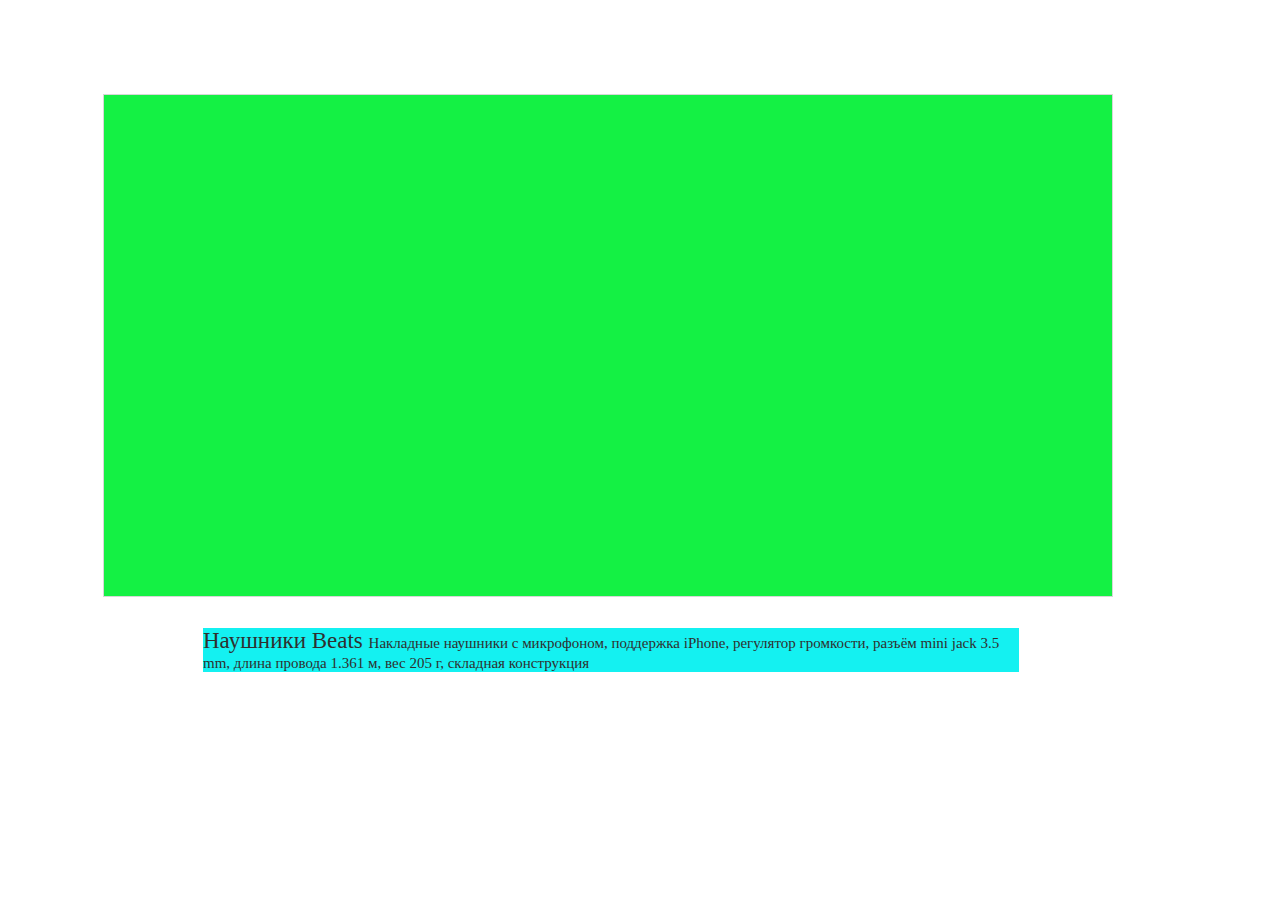
==== lesson-6/index.html @ 68cbf595 "lesson-6" ====
<!DOCTYPE html>
<html>
<head>
    <link rel="stylesheet" href="style.css">
</head>

<body>
    <div class="box">
        <div class="rectangle">
            <div class="rectangle-image">
            </div>
            
            <div class="rectangle-info">
                <span class="title">
                    Наушники Beats
                </span>
                <span class="description">
                        Накладные наушники с микрофоном, поддержка iPhone, регулятор громкости, разъём mini jack 3.5 mm, длина провода 1.361 м, вес 205 г, складная конструкция
                </span>
            </div>
        </div>
    </div>
</body>
</html>
---- lesson-6/style.css ----
* {
    box-sizing: border-box
}

.box {
    width: 1200px;
    height: 675px;
    display: inline-block;
}

.rectangle {
    width: 1010px;
    height: 503px;
    border: 1px solid #d7d7d7;
    background-color: #14f144;
    margin: 86px 95px;
}

.rectangle-image {
    width: 376px;
    height: 375px;
    margin:64px 100px 64px 48px;
    background: url("https://ogo1.ru/upload/iblock/9ba/9ba1c4c626be57de20fb495906c3095b.jpeg") center;
    background-size: cover;
    background-repeat: no-repeat;
}

.rectangle-info {
    background-color: #14f1f1;
    margin: 94px 93px 81px 99px;
}

.title {
    width: 178px;
    height: 22px;
    color: #2f2f2f;
    font-family: "Arial - Bold MT";
    font-size: 23px;
    font-weight: 400;
}

.description {
    width: 393px;
    height: 50px;
    color: #2f2f2f;
    font-family: "Arial MT";
    font-size: 15px;
    font-weight: 400;
}
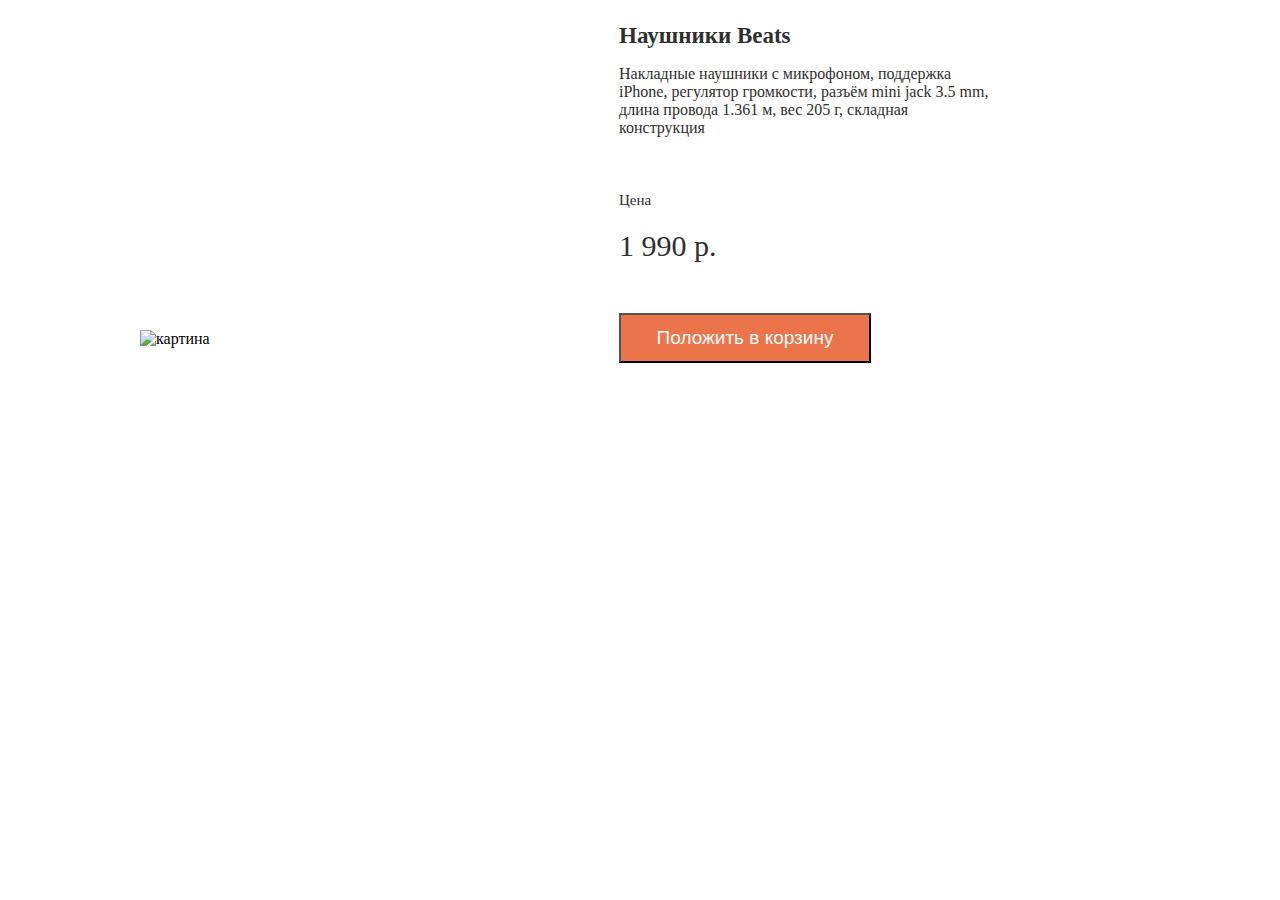
==== commit a10f03bb: "lesson-6-1" ====
--- a/lesson-6/index.html
+++ b/lesson-6/index.html
@@ -5,18 +5,33 @@
 </head>
 
 <body>
-    <div class="box">
-        <div class="rectangle">
+    <div class="rectangle">
+        <div class="box">
             <div class="rectangle-image">
+                <img src="https://wmpics.pics/dm-U8RF.png" alt="картина">
             </div>
-            
+        </div>
+    
+        <div class="box">
             <div class="rectangle-info">
-                <span class="title">
-                    Наушники Beats
-                </span>
+                <h1>
+                        Наушники Beats
+                </h1>
                 <span class="description">
                         Накладные наушники с микрофоном, поддержка iPhone, регулятор громкости, разъём mini jack 3.5 mm, длина провода 1.361 м, вес 205 г, складная конструкция
                 </span>
+                <br>
+                <span class="rectangle-price">
+                    Цена
+                </span>
+                <br>
+                <span class="rectangle-price-figure">
+                    1 990 p.
+                </span>
+                <br>
+                <button>
+                    Положить в корзину 
+                </button>
             </div>
         </div>
     </div>
--- a/lesson-6/style.css
+++ b/lesson-6/style.css
@@ -2,48 +2,71 @@
     box-sizing: border-box
 }
 
+.rectangle{
+    width: 1000px;
+    position: absolute;
+    left: 50%;
+    margin-left: -500px;
+}
+
 .box {
-    width: 1200px;
-    height: 675px;
+    width: 376px;
+    height: 375px;
+    display: inline-block;
+    margin-right: 99px;
+}
+
+.rectangle-image {
     display: inline-block;
 }
 
-.rectangle {
-    width: 1010px;
-    height: 503px;
-    border: 1px solid #d7d7d7;
-    background-color: #14f144;
-    margin: 86px 95px;
-}
-
-.rectangle-image {
+img {
     width: 376px;
     height: 375px;
-    margin:64px 100px 64px 48px;
-    background: url("https://ogo1.ru/upload/iblock/9ba/9ba1c4c626be57de20fb495906c3095b.jpeg") center;
-    background-size: cover;
-    background-repeat: no-repeat;
 }
 
 .rectangle-info {
-    background-color: #14f1f1;
-    margin: 94px 93px 81px 99px;
+    background-color: #ffffff;
+    display: inline-block;
 }
 
-.title {
-    width: 178px;
-    height: 22px;
+h1 {
     color: #2f2f2f;
-    font-family: "Arial - Bold MT";
     font-size: 23px;
+}
+
+.description {
+    color: #2f2f2f;
+    font-weight: 400;
+    margin-top: 34px;
+}
+
+.rectangle-price {
+    display: inline-block;
+    margin-top: 55px;
+    margin-bottom: 23px;
+    width: 35px;
+    height: 14px;
+    color: #2f2f2f;
+    font-size: 15px;
     font-weight: 400;
 }
 
-.description {
-    width: 393px;
+.rectangle-price-figure {
+    display: inline-block;
+    width: 103px;
+    height: 28px;
+    color: #2f2f2f;
+    font-size: 30px;
+    font-weight: 400;
+    margin-bottom: 56px;
+}
+
+button {
+    width: 252px;
     height: 50px;
-    color: #2f2f2f;
-    font-family: "Arial MT";
-    font-size: 15px;
-    font-weight: 400;
+    background-color: #ec744a;
+    display: inline-block;
+    color: #ffffff;
+    font-size: 19px;
 }